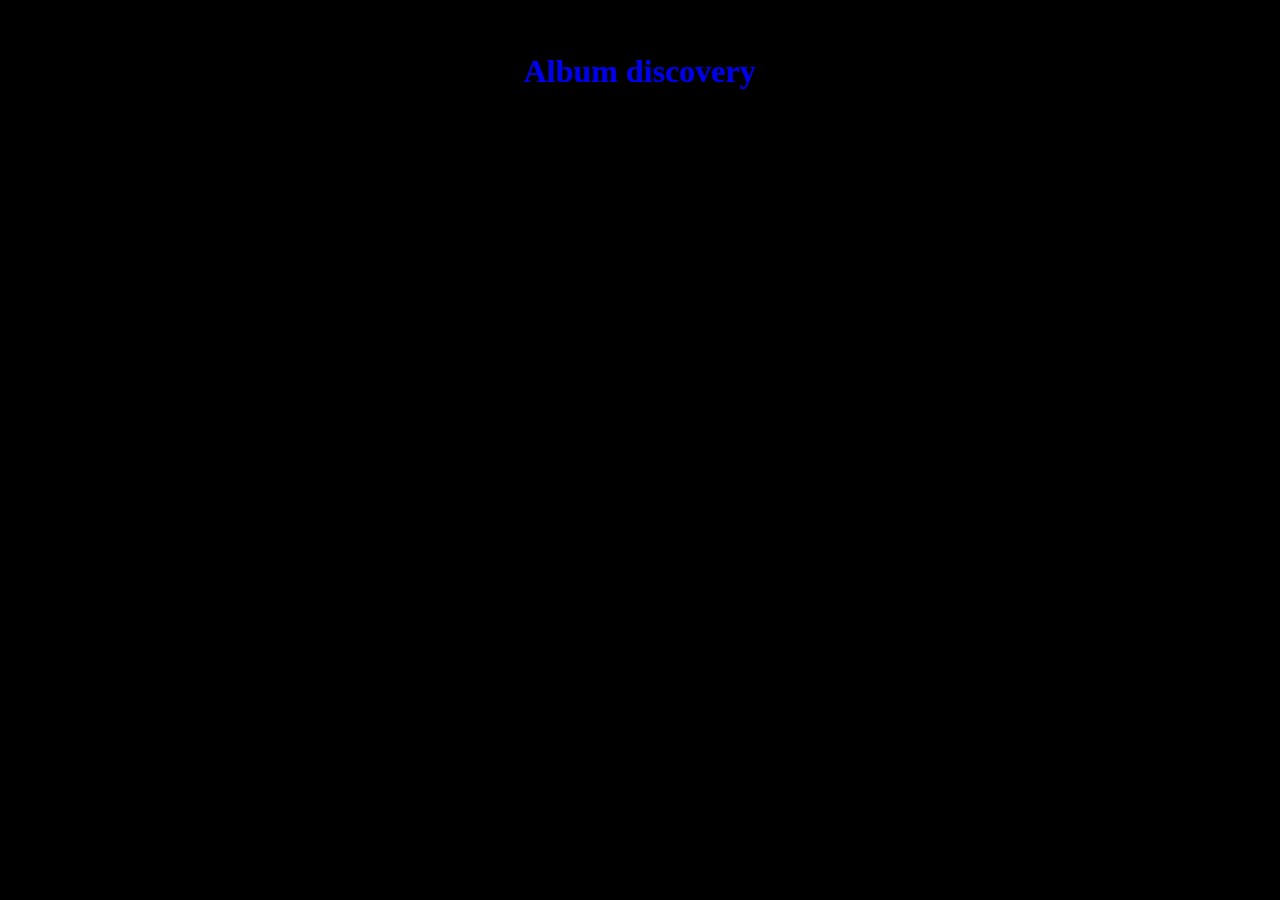
==== index.html @ 5968618b "remove files from /docs directory" ====
<!DOCTYPE html>
<html lang="en">
    <head>
        <meta charset="UTF-8">
        <meta name="viewport" content="width=device-width, initial-scale=1.0">
        <title>Album discovery</title>
        <link rel="stylesheet" href="css/style.css">
        <link rel="icon" type="image/png" href="https://i.ibb.co/zsp6sm1/favicon.png"/>

        <script src="js/vendor/routie.min.js" defer></script>
        <script src="js/main.js" type="module"></script>
    </head>
    <body>
        <header>
            <h1>
                <a href="/">
                    Album discovery
                </a>
            </h1>
        </header>
        <main>
            <!--content is generated by javascript-->
        </main>
    </body>
</html>
---- css/style.css ----
/*general body styling*/
body {
    background-color: #000000;
}

h1 {
    text-align: center;
    color: #ffffff;
    padding: 1em 0;
}

h2 {
    color: #ffffff;
}

main {
    display: grid;
    grid-template-columns: 1fr 1fr 1fr 1fr 1fr;
}

/*styling of album tiles, these are generated in JS*/
main a {
    position: relative;
    display: flex;
    justify-content: center;
    align-content: center;
    cursor: pointer;
}

main a img {
    width: 100%;
}

a h2 {
    visibility: hidden;
    transition: visibility, background-color 0.5s;
    position: absolute;
}

h1 a {
    text-decoration: none;
}

h1 a:visited {
    color: #ffffff;
    text-decoration: none;
}

/*create a nice on hover effect*/
a:hover > h2 {
    visibility: visible;
    color: white;
    background-color: rgba(0, 0, 0, 0.8);
    text-align: center;
    width: 100%;
    height: 100%;
    margin: 0!important;
    padding-top: 50%;
    transition: visibility, background-color 0.5s;

}

/*detail page styling*/
main article {
    grid-column: 2 / span 3;
    color: #ffffff;
    display: grid;
    grid-template-columns: 20vw 20vw 20vw;
    grid-template-rows: 40vh 40vh;
    grid-row-gap: 3em;
    grid-column-gap: 3em;
    width: 80vw;
}
.back {
    grid-column-start: 1;
    grid-row-start: 1;
    justify-self: end;
    margin-right: 2em;

    /*fancy back arrow*/
    width: 0;
    height: 0;
    border-top: 15px solid transparent;
    border-bottom: 15px solid transparent;
    border-right: 15px solid white;
}

article h2,
article p:first-of-type {
    grid-column-start: 2;
    grid-row-start: 1;
    justify-self: start;
    align-self: start;
}

article ul {
    grid-column-start: 3;
}

article p:first-of-type {
    margin-top: 5em;
}

article img {
    grid-column-start: 1;
    grid-row-start: 1;
    height: 15em;
}

article p:last-of-type {
    grid-column: 1 / span 2;
}

/*add a responsive layout for mobile devices*/
@media (max-width: 400px) {
    main {
        grid-template-columns: 1fr 1fr;
        width: 100vw;

        overflow-X: hidden;
    }

    main article {
        grid-column: 1 / 3;
        grid-template-columns: 1fr;
        grid-template-rows: 7em 2em 15em 20em 1fr;
        grid-gap: 0;
        justify-items: center;
        width: 90vw;
    }

    main article h2 {
        grid-column-start: 1;
        grid-row-start: 1;
        width: 90%;
        text-align: center;

        white-space: pre;
        overflow: hidden;
        text-overflow: ellipsis;
    }

    article p:first-of-type {
        grid-column-start: 1;
        grid-row-start: 2;
        margin-top: 0;
        text-align: center;
        width: 100%;
    }

    main article img {
        grid-column-start: 1;
        grid-row-start: 3;
    }

    main article ul {
        grid-column-start: 1;
        grid-row-start: 4;
    }

    main article p {
        grid-row-start: 5;
        text-align: center;
        width: 90vw;
        white-space: nowrap;
        overflow: hidden;
        text-overflow: ellipsis;
    }

}
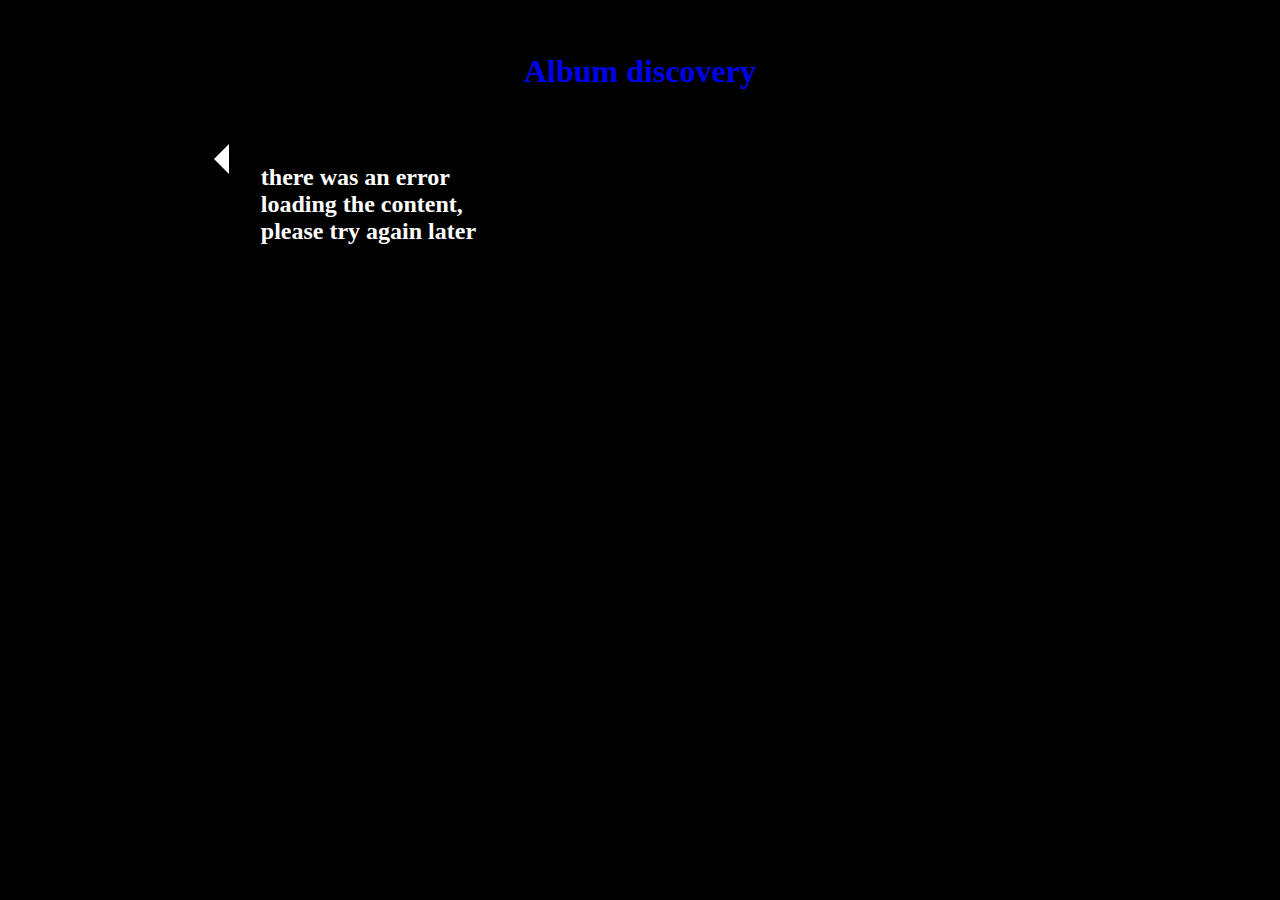
==== commit 79fc9618: "remove main.js since it became redundant" ====
--- a/index.html
+++ b/index.html
@@ -8,7 +8,7 @@
         <link rel="icon" type="image/png" href="https://i.ibb.co/zsp6sm1/favicon.png"/>
 
         <script src="js/vendor/routie.min.js" defer></script>
-        <script src="js/main.js" type="module"></script>
+        <script src="js/router.js" type="module"></script>
     </head>
     <body>
         <header>
